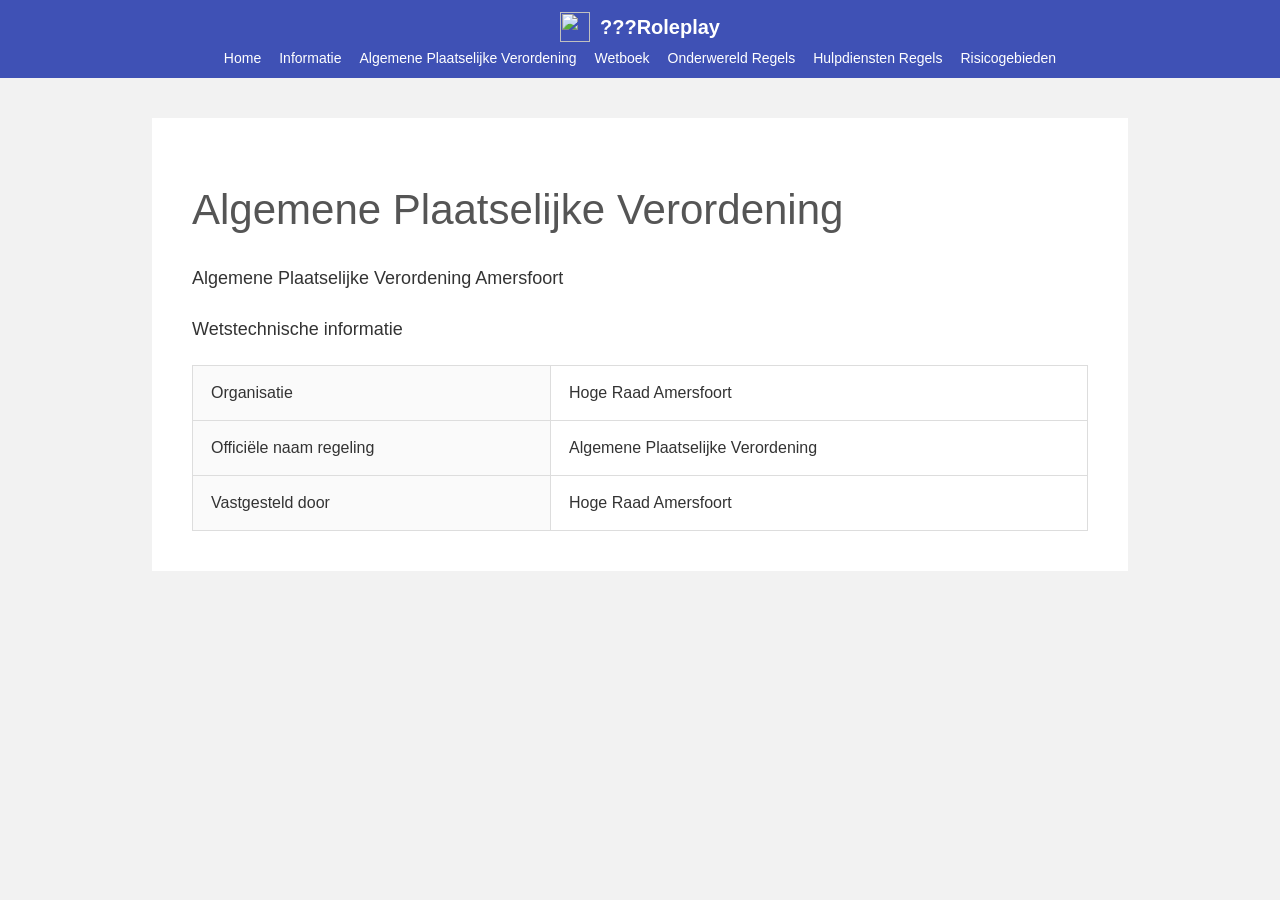
==== apv.html @ 19a5e425 "Create apv.html" ====
<!DOCTYPE html>
<html lang="nl">
<head>
    <meta charset="UTF-8">
    <title>Algemene Plaatselijke Verordening - ???Roleplay</title>
    <link rel="stylesheet" href="style.css">
</head>
<body>

<header class="navbar">
    <div class="logo-area">
        <img src="assets/logo.png" class="logo">
        <span class="site-name">???Roleplay</span>
    </div>

    <nav class="nav-links">
        <a href="index.html">Home</a>
        <a href="informatie.html">Informatie</a>
        <a href="apv.html">Algemene Plaatselijke Verordening</a>
        <a href="wetboek.html">Wetboek</a>
        <a href="onderwereld.html">Onderwereld Regels</a>
        <a href="hulpdiensten.html">Hulpdiensten Regels</a>
        <a href="risicogebieden.html">Risicogebieden</a>
    </nav>
</header>

<div class="container">
    <h1>Algemene Plaatselijke Verordening</h1>
    
<p>Algemene Plaatselijke Verordening Amersfoort</p>    
   
<p>Wetstechnische informatie</p>    
    
    <table class="info-table">
        <tr>
            <td>Organisatie</td>
            <td>Hoge Raad Amersfoort</td>
        </tr>
        <tr>
            <td>Officiële naam regeling</td>
            <td>Algemene Plaatselijke Verordening</td>
        </tr>
        <tr>
            <td>Vastgesteld door</td>
            <td>Hoge Raad Amersfoort</td>
        </tr>
    </table>
</div>

</body>
</html>
---- style.css ----
body {
    margin: 0;
    font-family: "Segoe UI", Arial, sans-serif;
    background: #f2f2f2;
    color: #333;
}

.navbar {
    background: #3f51b5;
    display: flex;
    flex-direction: column;
    align-items: center;
    padding: 12px 20px;
    color: white;
    position: relative;
}

.logo-area {
    display: flex;
    align-items: center;
    justify-content: center;
    margin-bottom: 8px;
    position: static;
}

.logo {
    width: 30px;
    height: 30px;
    margin-right: 10px;
}

.site-name {
    font-size: 20px;
    font-weight: bold;
}

.nav-links {
    display: flex;
    gap: 18px;
    justify-content: center;
    flex: unset;
    position: static;
    transform: none;
}

.nav-links a {
    color: white;
    text-decoration: none;
    font-size: 14px;
}

.nav-links a:hover {
    text-decoration: underline;
}

.search-box {
    position: absolute;
    right: 20px;
    top: 20px;
}

.search-box input {
    padding: 8px 12px;
    border: none;
    border-radius: 4px;
    outline: none;
}

.container {
    width: 70%;
    margin: 40px auto;
    background: white;
    padding: 40px;
}

h1 {
    font-size: 42px;
    font-weight: 300;
    color: #555;
}

h2 {
    font-weight: 300;
    margin-top: 40px;
}

p, li {
    font-size: 18px;
    line-height: 1.8;
}

.info-table {
    width: 100%;
    border-collapse: collapse;
    margin-top: 20px;
}

.info-table td {
    border: 1px solid #ddd;
    padding: 18px;
}

.info-table td:first-child {
    background: #fafafa;
    width: 40%;
}

footer {
    margin-top: 40px;
    color: gray;
}
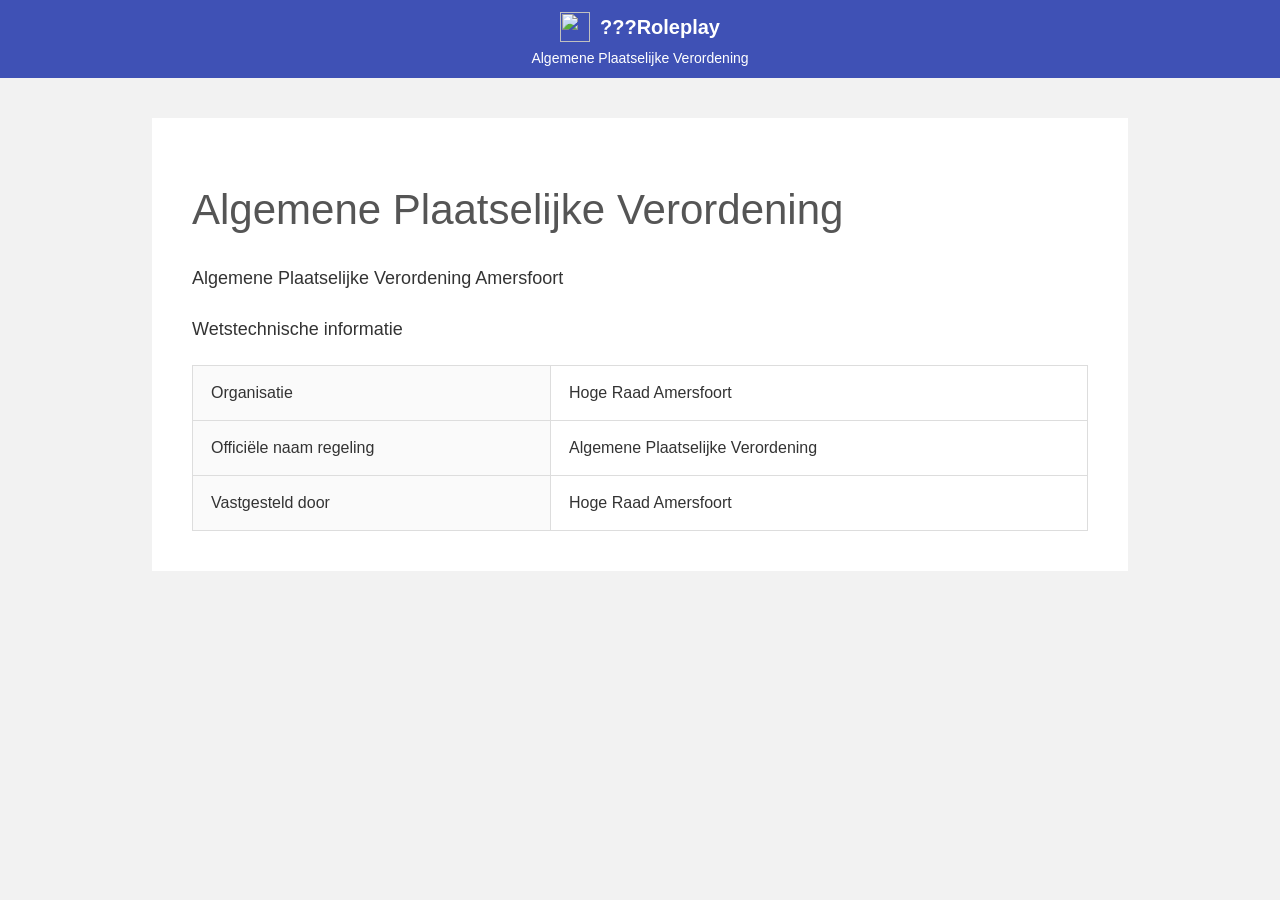
==== commit 4b5bdf20: "Update apv.html" ====
--- a/apv.html
+++ b/apv.html
@@ -14,13 +14,7 @@
     </div>
 
     <nav class="nav-links">
-        <a href="index.html">Home</a>
-        <a href="informatie.html">Informatie</a>
         <a href="apv.html">Algemene Plaatselijke Verordening</a>
-        <a href="wetboek.html">Wetboek</a>
-        <a href="onderwereld.html">Onderwereld Regels</a>
-        <a href="hulpdiensten.html">Hulpdiensten Regels</a>
-        <a href="risicogebieden.html">Risicogebieden</a>
     </nav>
 </header>
 
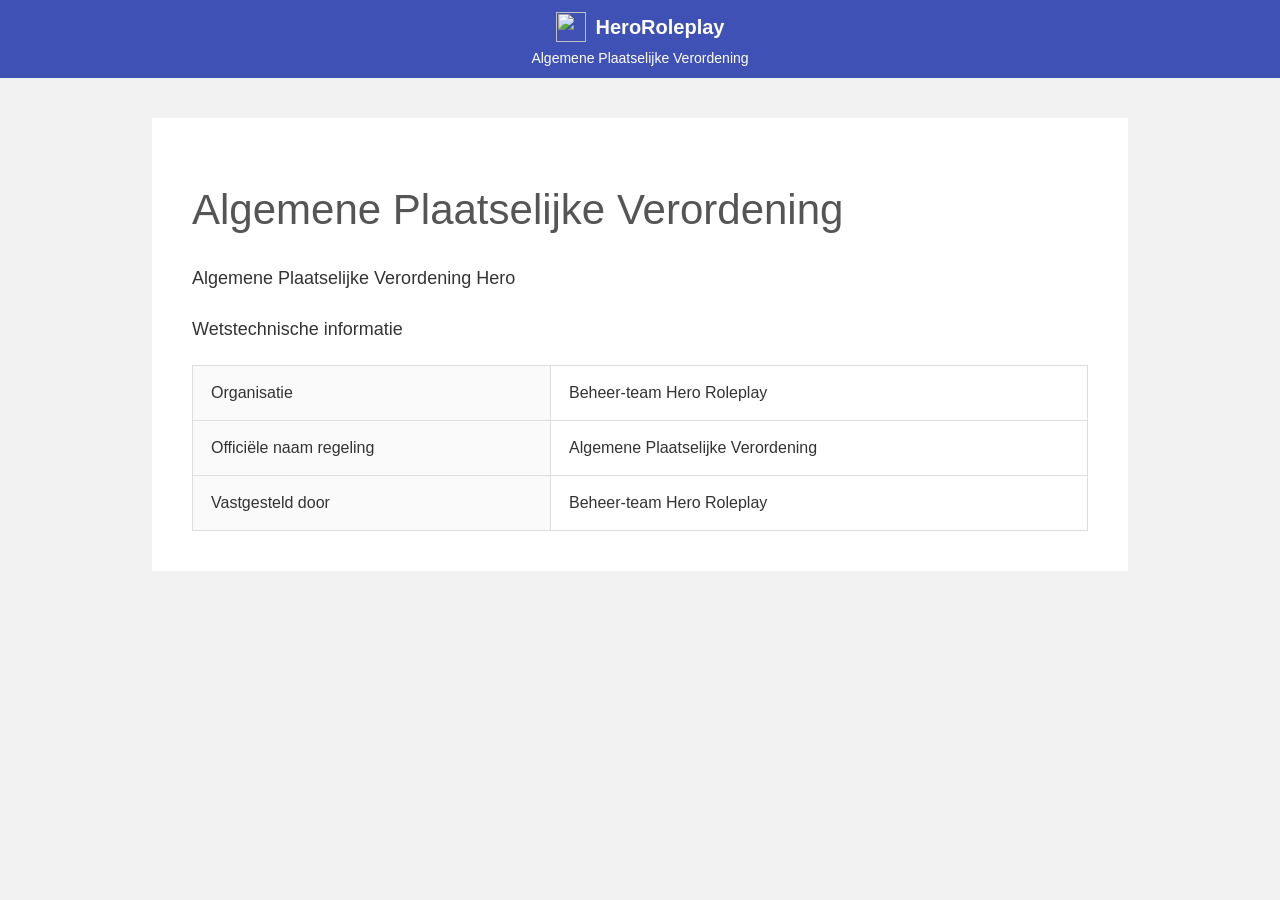
==== commit 12c61e63: "Update apv.html" ====
--- a/apv.html
+++ b/apv.html
@@ -2,7 +2,7 @@
 <html lang="nl">
 <head>
     <meta charset="UTF-8">
-    <title>Algemene Plaatselijke Verordening - ???Roleplay</title>
+    <title>Algemene Plaatselijke Verordening - HeroRoleplay</title>
     <link rel="stylesheet" href="style.css">
 </head>
 <body>
@@ -10,7 +10,7 @@
 <header class="navbar">
     <div class="logo-area">
         <img src="assets/logo.png" class="logo">
-        <span class="site-name">???Roleplay</span>
+        <span class="site-name">HeroRoleplay</span>
     </div>
 
     <nav class="nav-links">
@@ -21,14 +21,14 @@
 <div class="container">
     <h1>Algemene Plaatselijke Verordening</h1>
     
-<p>Algemene Plaatselijke Verordening Amersfoort</p>    
+<p>Algemene Plaatselijke Verordening Hero</p>    
    
 <p>Wetstechnische informatie</p>    
     
     <table class="info-table">
         <tr>
             <td>Organisatie</td>
-            <td>Hoge Raad Amersfoort</td>
+            <td>Beheer-team Hero Roleplay</td>
         </tr>
         <tr>
             <td>Officiële naam regeling</td>
@@ -36,7 +36,7 @@
         </tr>
         <tr>
             <td>Vastgesteld door</td>
-            <td>Hoge Raad Amersfoort</td>
+            <td>Beheer-team Hero Roleplay</td>
         </tr>
     </table>
 </div>
